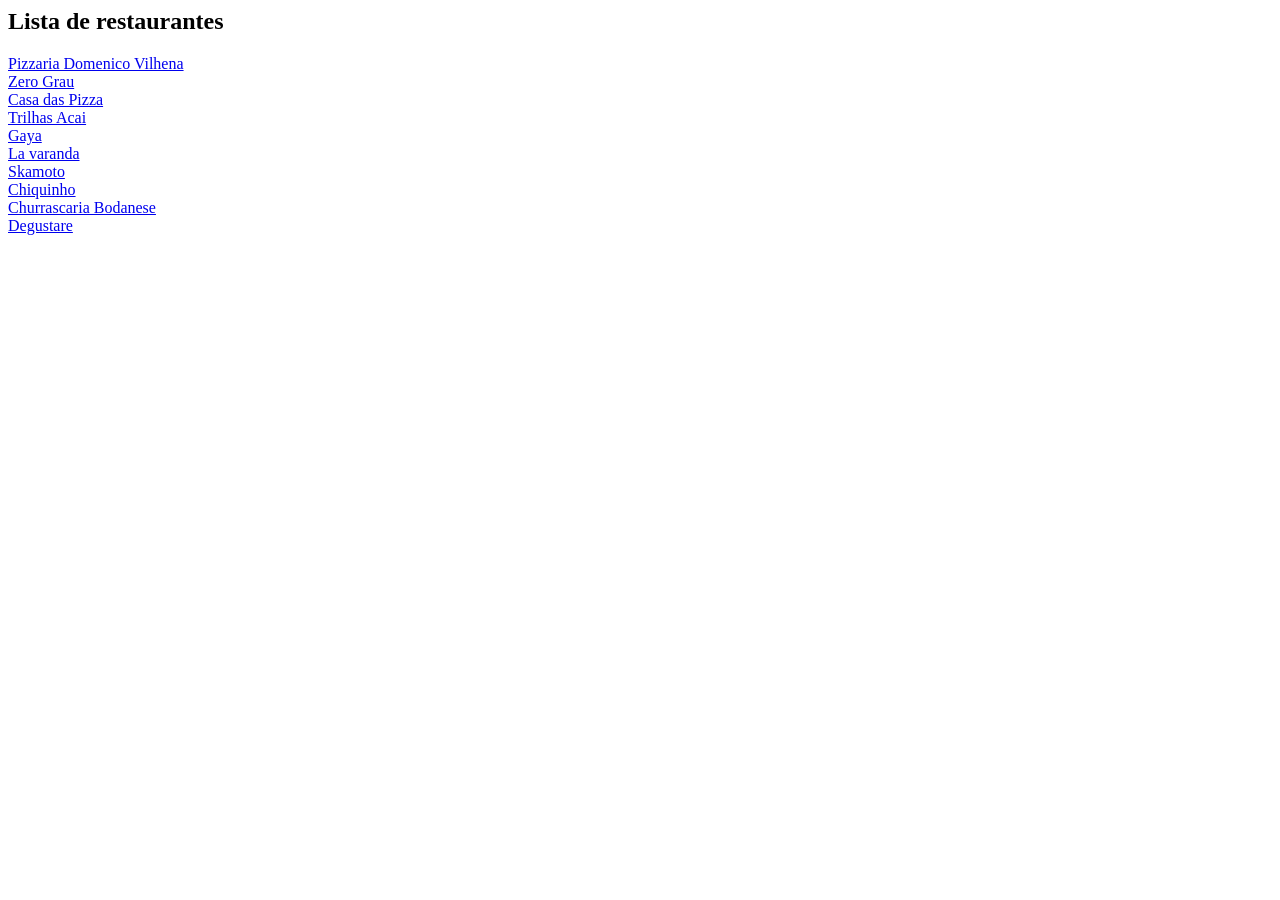
==== restaurantes.html @ d0da395f "Update restaurantes.html" ====
<html>
  <head>
    <link rel = "stylesheet" type = "text/css" href = "style.css">
  </head>
  <body>
    <h2>
      Lista de restaurantes
     </h2>
      <a href="https://www.instagram.com/pizzariadomenico/">Pizzaria Domenico Vilhena</a> <br>
      <a href="https://www.instagram.com/lanchonete.zerograu/">Zero Grau</a> <br>
       <a href="https://www.instagram.com/casadaspizzasro/">Casa das Pizza</a> <br>
       <a href="https://www.instagram.com/trilhasacai.vilhena/">Trilhas Acai</a> <br>
       <a href="https://www.instagram.com/gayacrepesesushi/">Gaya</a> <br>
       <a href="https://www.facebook.com/lavarandavha/?locale=pt_BR">La varanda</a> <br>
       <a href="https://www.instagram.com/s.kamoto_vilhena/">Skamoto</a> <br>
       <a href="https://www.instagram.com/chiquinhovilhena/">Chiquinho</a> <br>
       <a href="https://www.facebook.com/ChurrascariaBodanese/?locale=pt_BR">Churrascaria Bodanese</a> <br>
       <a href="https://www.instagram.com/degustare.restaurante/">Degustare</a> <br>
      
    
  </body>
</html>
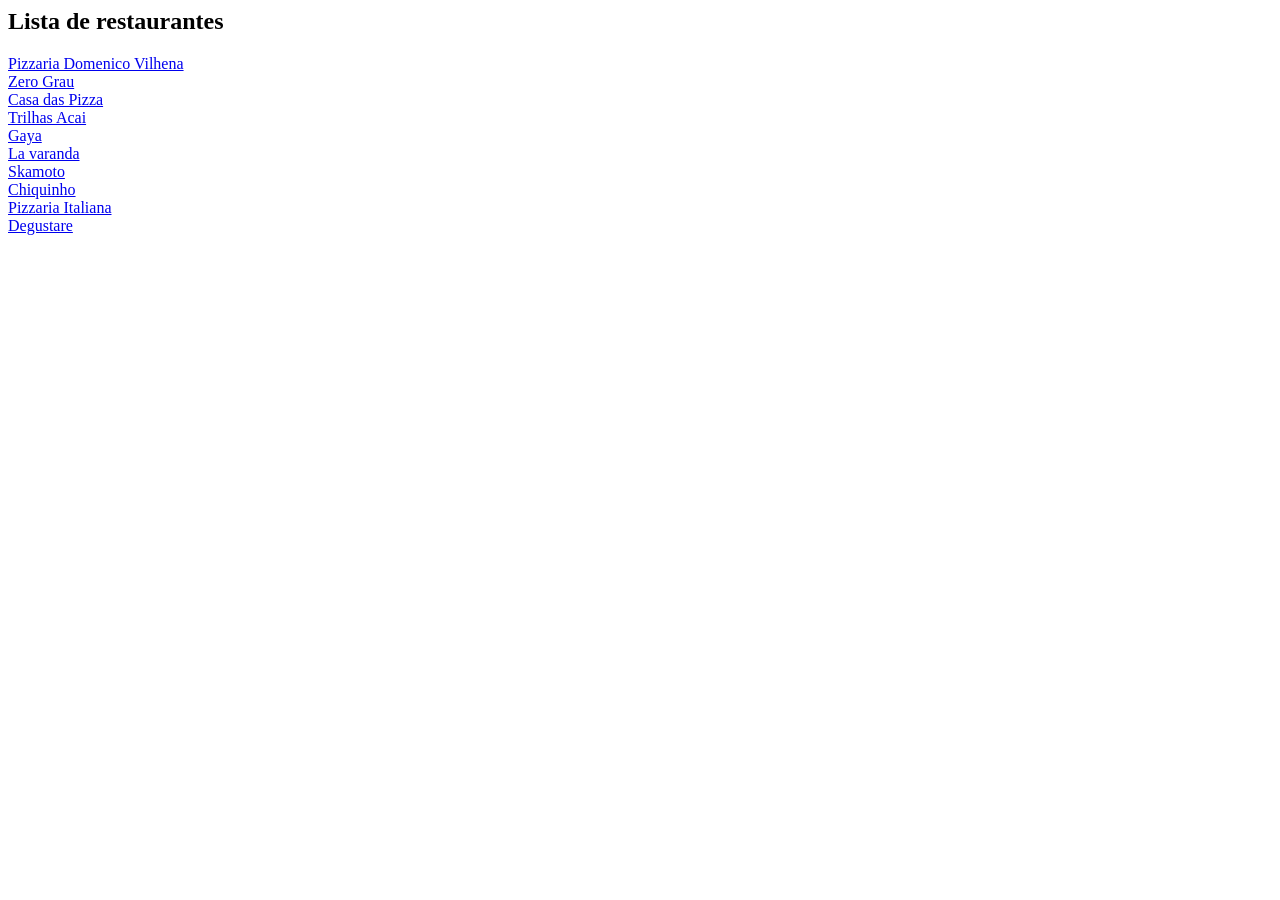
==== commit b1fa70a6: "Update restaurantes.html" ====
--- a/restaurantes.html
+++ b/restaurantes.html
@@ -14,7 +14,7 @@
        <a href="https://www.facebook.com/lavarandavha/?locale=pt_BR">La varanda</a> <br>
        <a href="https://www.instagram.com/s.kamoto_vilhena/">Skamoto</a> <br>
        <a href="https://www.instagram.com/chiquinhovilhena/">Chiquinho</a> <br>
-       <a href="https://www.facebook.com/ChurrascariaBodanese/?locale=pt_BR">Churrascaria Bodanese</a> <br>
+       <a href="https://www.instagram.com/italianapizzariaoficial/">Pizzaria Italiana</a> <br>
        <a href="https://www.instagram.com/degustare.restaurante/">Degustare</a> <br>
       
     
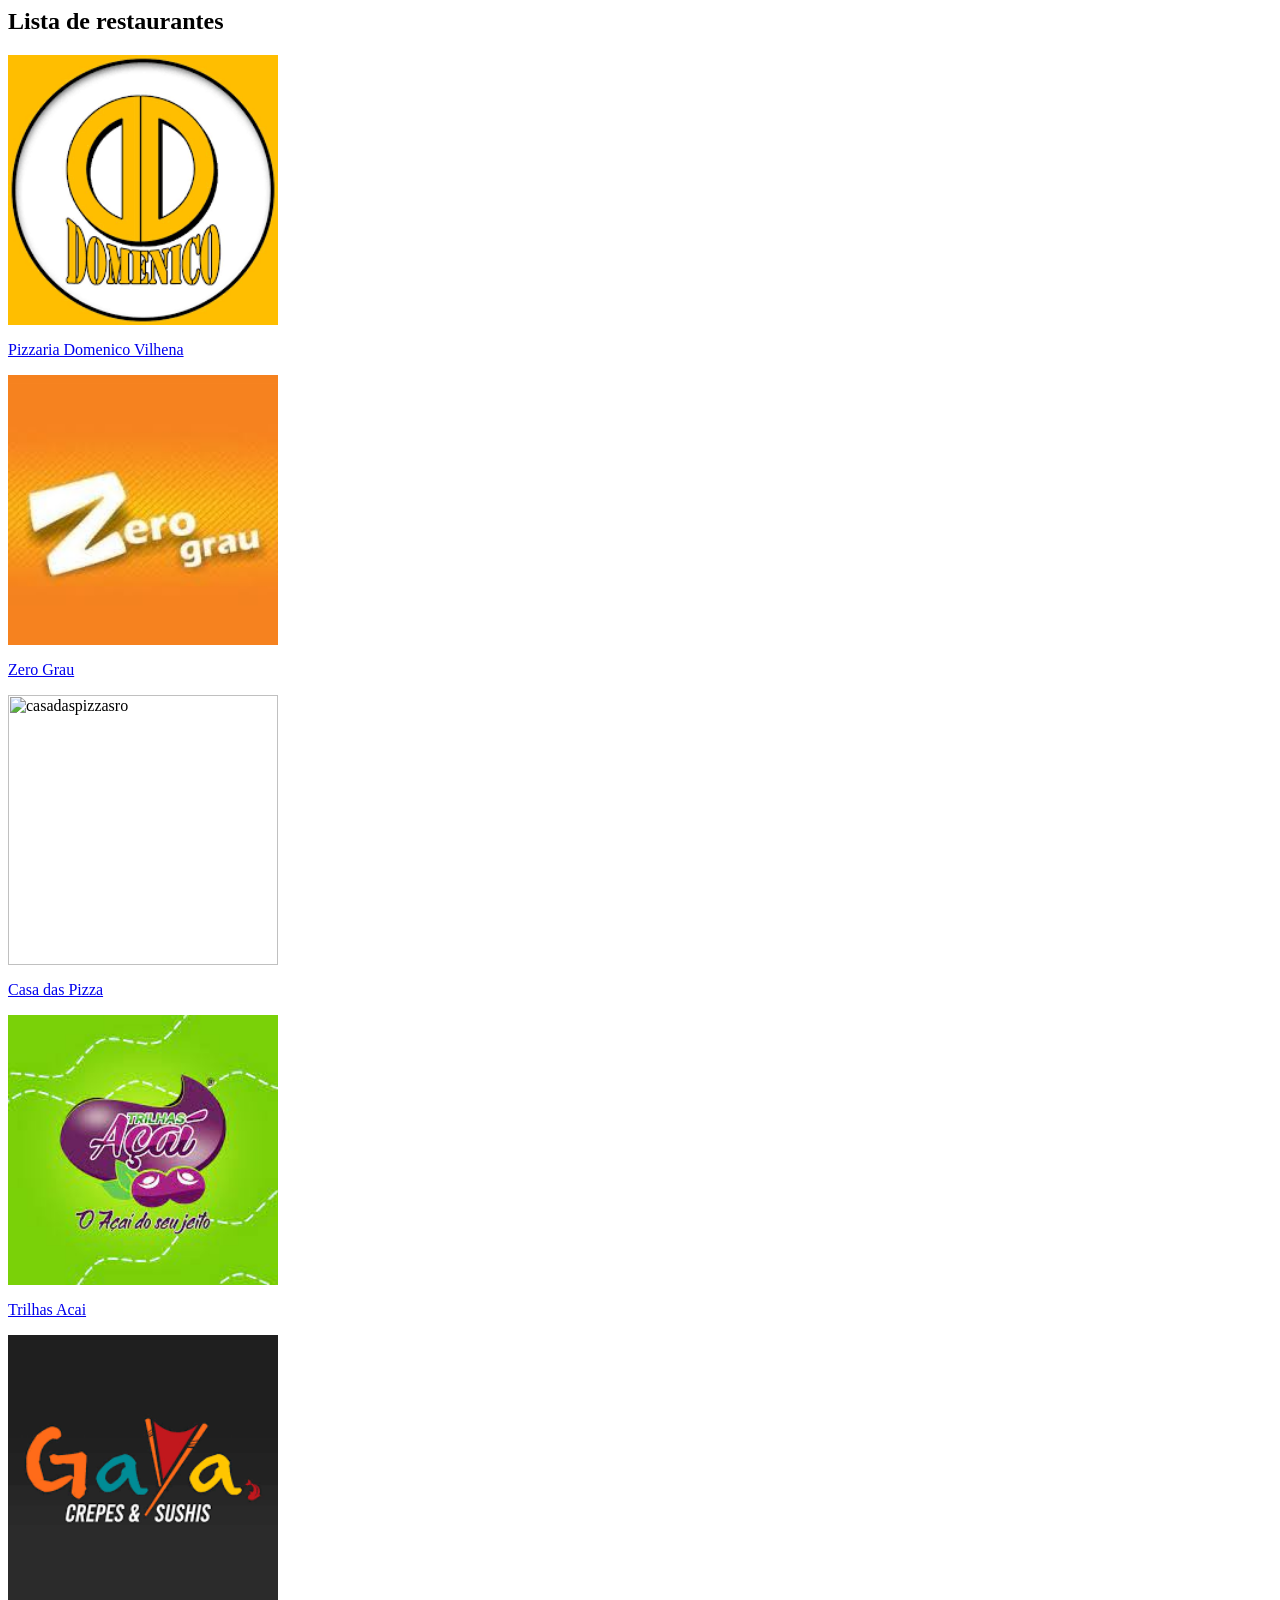
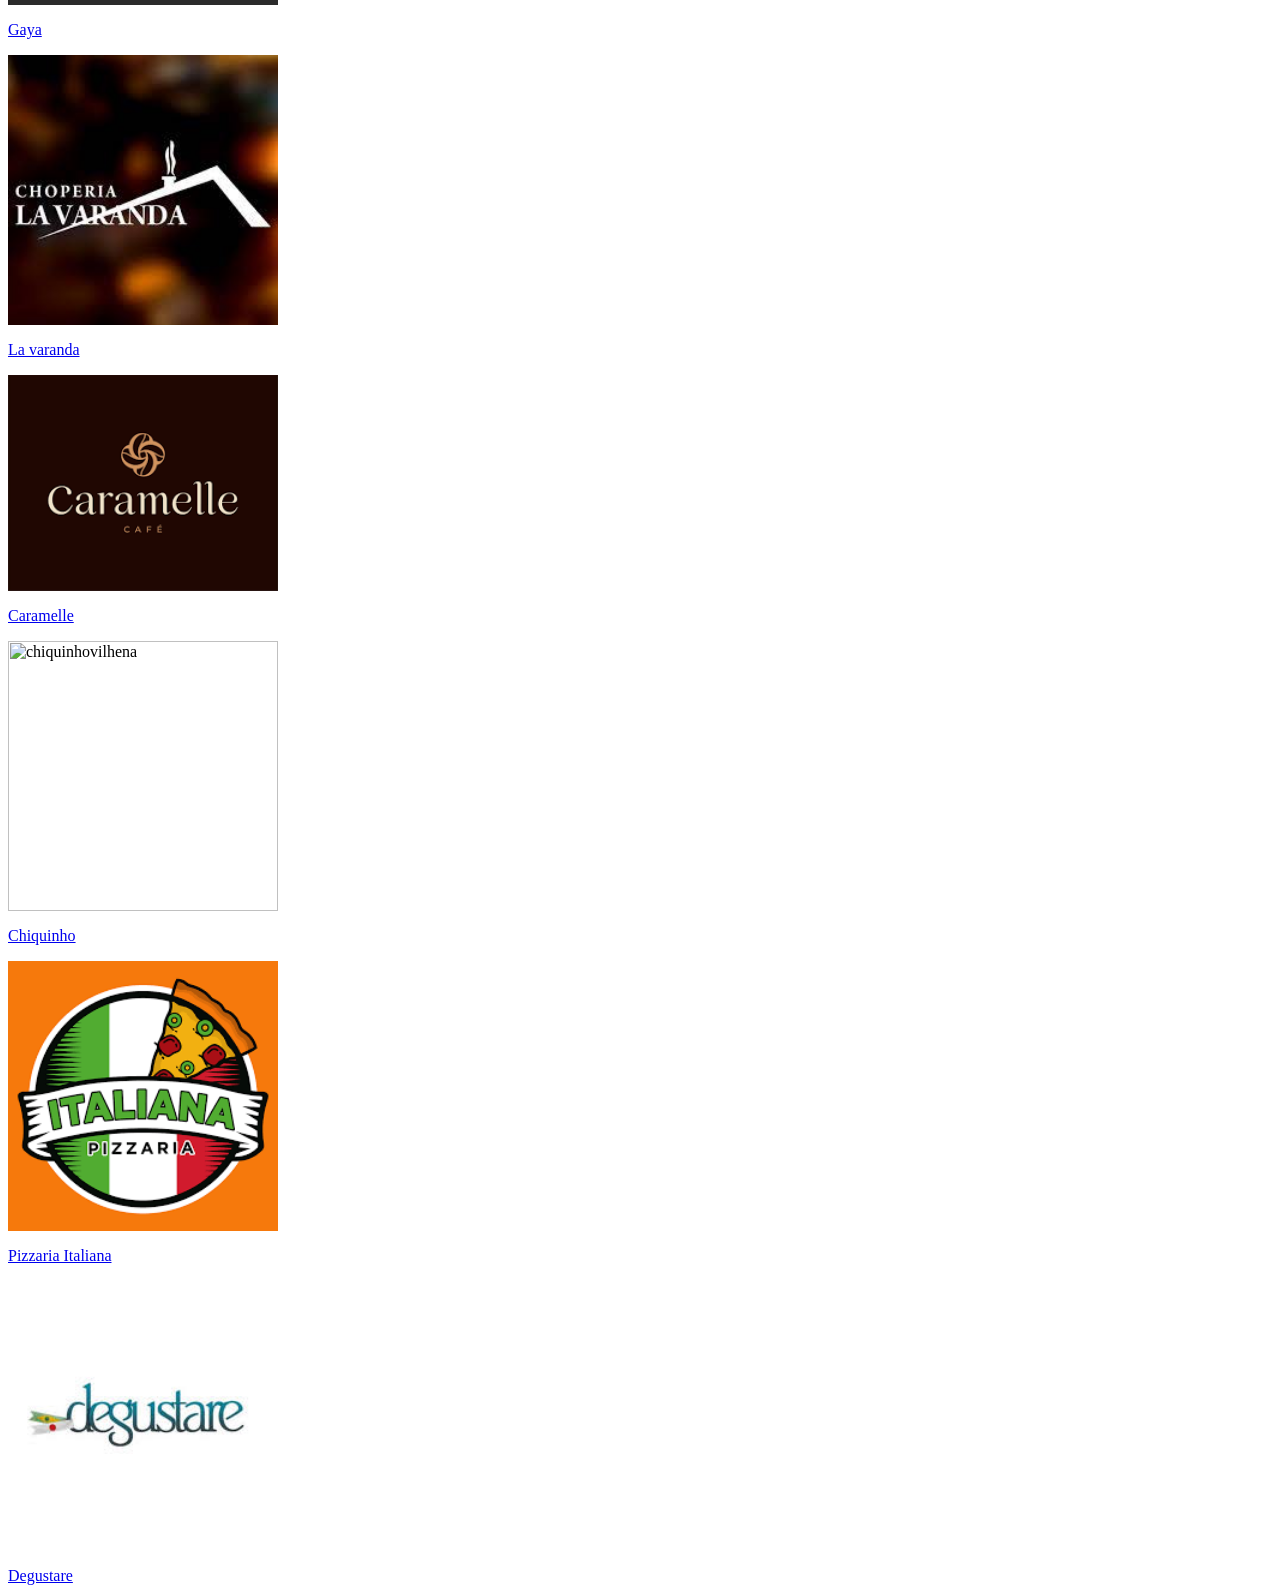
==== commit ef0ab03d: "Update restaurantes.html" ====
--- a/restaurantes.html
+++ b/restaurantes.html
@@ -6,16 +6,67 @@
     <h2>
       Lista de restaurantes
      </h2>
+     <p>
+       <img src="[data-uri]" width="270px"
+       alt="Domenico">
+     </p>
       <a href="https://www.instagram.com/pizzariadomenico/">Pizzaria Domenico Vilhena</a> <br>
+
+      <p>
+        <img src="[data-uri]" width="270px"
+        alt="zerograu">
+    </p>
       <a href="https://www.instagram.com/lanchonete.zerograu/">Zero Grau</a> <br>
+
+      <p>
+        <img src="https://media-cdn.tripadvisor.com/media/photo-s/13/5a/88/75/logo.jpg" width="270px"
+        alt="casadaspizzasro">
+      </p>
        <a href="https://www.instagram.com/casadaspizzasro/">Casa das Pizza</a> <br>
+
+       <p>
+        <img src="[data-uri]" width="270px"
+        alt="trilhasacai">
+
+       </p>
        <a href="https://www.instagram.com/trilhasacai.vilhena/">Trilhas Acai</a> <br>
+
+       <p>
+        <img src="[data-uri]" width="270px"
+        alt="gayacrepesesushi">
+       </p>
        <a href="https://www.instagram.com/gayacrepesesushi/">Gaya</a> <br>
+
+       <p>
+        <img src="[data-uri]" width="270px"
+        alt="lavarandavha">
+       </p>
        <a href="https://www.facebook.com/lavarandavha/?locale=pt_BR">La varanda</a> <br>
-       <a href="https://www.instagram.com/s.kamoto_vilhena/">Skamoto</a> <br>
+
+       <p>
+        <img src="[data-uri]" width="270px"
+        alt="caramellecafe">
+       </p>
+       <a href="https://www.instagram.com/caramellecafe.vilhena/">Caramelle</a> <br>
+
+       <p>
+        <img src="https://seeklogo.com/images/C/chiquinho-sorvetes-logo-69398D3BA4-seeklogo.com.png" width="270px"
+        alt="chiquinhovilhena">
+       </p>
        <a href="https://www.instagram.com/chiquinhovilhena/">Chiquinho</a> <br>
+
+       <p>
+        <img src="[data-uri]" width="270px"
+        alt="italianapizzariaoficial">
+       </p>
        <a href="https://www.instagram.com/italianapizzariaoficial/">Pizzaria Italiana</a> <br>
+
+       <p>
+        <img src="[data-uri]" width="270px"
+        alt="degustare">
+       </p>
        <a href="https://www.instagram.com/degustare.restaurante/">Degustare</a> <br>
+       
       
     
   </body>
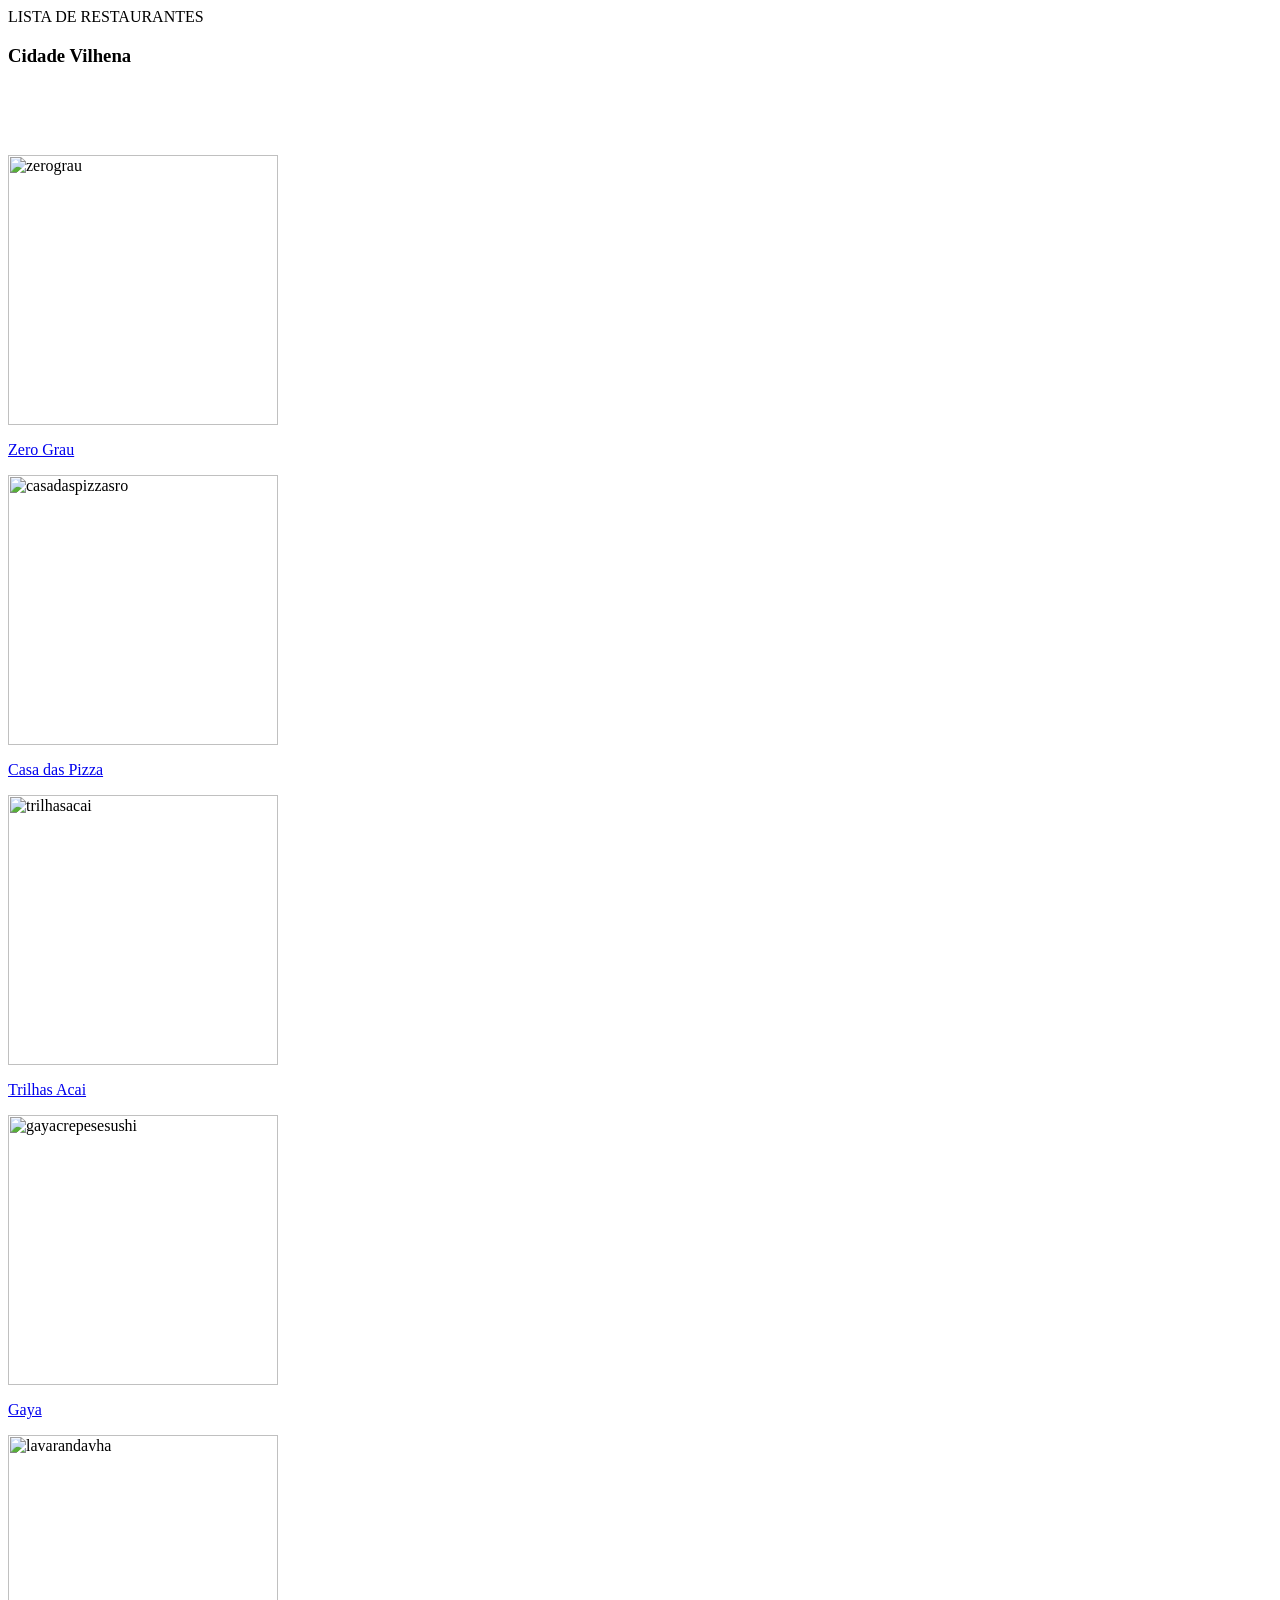
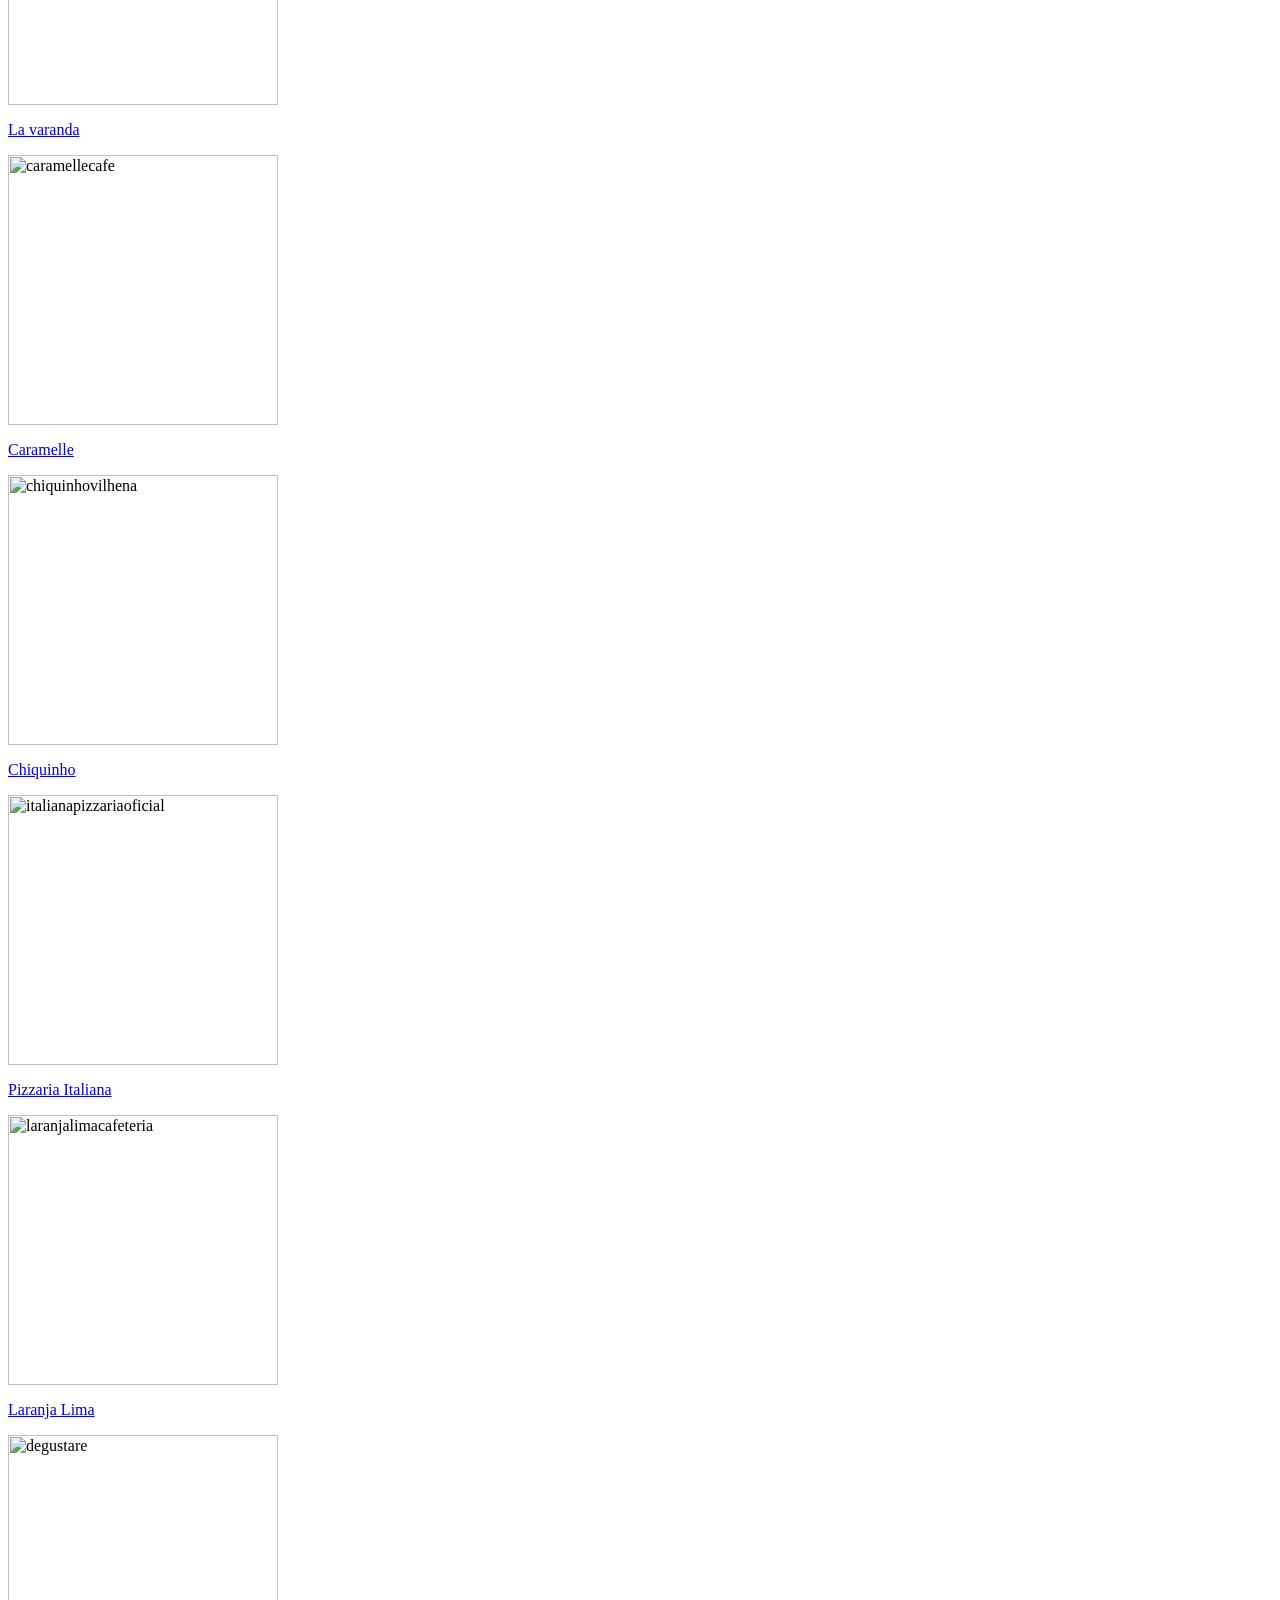
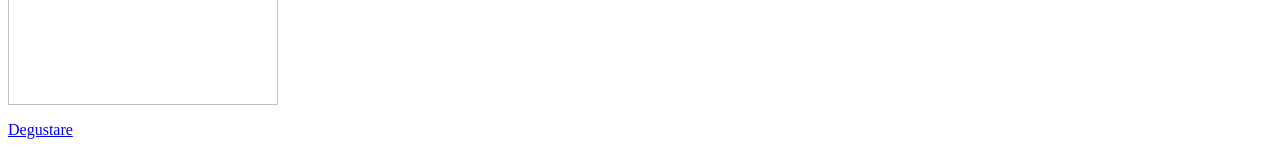
==== commit 95438dbf: "Update restaurantes.html" ====
--- a/restaurantes.html
+++ b/restaurantes.html
@@ -3,71 +3,83 @@
     <link rel = "stylesheet" type = "text/css" href = "style.css">
   </head>
   <body>
-    <h2>
-      Lista de restaurantes
-     </h2>
+    <div>
+        <header class="cabecalho" widht="400px">
+        <div class="borda">LISTA DE RESTAURANTES</div>
+    </header>
+    </div>
+    <div class="cabecalho2">
+    <div class="borda2"><h3>Cidade Vilhena</h3> </div>
+   </div>
+
+
+    <br><br><br>
      <p>
-       <img src="[data-uri]" width="270px"
-       alt="Domenico">
-     </p>
-      <a href="https://www.instagram.com/pizzariadomenico/">Pizzaria Domenico Vilhena</a> <br>
-
-      <p>
-        <img src="[data-uri]" width="270px"
+       <img src="imagens/pizzariadomenico.png" width="270px"
         alt="zerograu">
     </p>
       <a href="https://www.instagram.com/lanchonete.zerograu/">Zero Grau</a> <br>
 
       <p>
-        <img src="https://media-cdn.tripadvisor.com/media/photo-s/13/5a/88/75/logo.jpg" width="270px"
+        <img src="imagens/casadaspizzas.jpg" width="270px"
         alt="casadaspizzasro">
       </p>
        <a href="https://www.instagram.com/casadaspizzasro/">Casa das Pizza</a> <br>
 
        <p>
-        <img src="[data-uri]" width="270px"
+        <img src="imagens/trilhasacai.jpg" width="270px"
         alt="trilhasacai">
 
        </p>
        <a href="https://www.instagram.com/trilhasacai.vilhena/">Trilhas Acai</a> <br>
 
        <p>
-        <img src="[data-uri]" width="270px"
+        <img src="imagens/gaya.png" width="270px"
         alt="gayacrepesesushi">
        </p>
        <a href="https://www.instagram.com/gayacrepesesushi/">Gaya</a> <br>
 
        <p>
-        <img src="[data-uri]" width="270px"
+        <img src="imagens/lavaranda.jpg" width="270px"
         alt="lavarandavha">
        </p>
        <a href="https://www.facebook.com/lavarandavha/?locale=pt_BR">La varanda</a> <br>
 
        <p>
-        <img src="[data-uri]" width="270px"
+        <img src="imagens/caramelle.png" width="270px"
         alt="caramellecafe">
        </p>
        <a href="https://www.instagram.com/caramellecafe.vilhena/">Caramelle</a> <br>
 
        <p>
-        <img src="https://seeklogo.com/images/C/chiquinho-sorvetes-logo-69398D3BA4-seeklogo.com.png" width="270px"
+        <img src="imagens/chiquinho.jpeg" width="270px"
         alt="chiquinhovilhena">
        </p>
        <a href="https://www.instagram.com/chiquinhovilhena/">Chiquinho</a> <br>
 
        <p>
-        <img src="[data-uri]" width="270px"
+        <img src="imagens/pizzariaitaliana.png" width="270px"
         alt="italianapizzariaoficial">
        </p>
        <a href="https://www.instagram.com/italianapizzariaoficial/">Pizzaria Italiana</a> <br>
 
        <p>
-        <img src="[data-uri]" width="270px"
+        <img src="imagens/laranjalima.png" width="270px"
+        alt="laranjalimacafeteria">
+       </p>
+       <a href="https://www.instagram.com/laranjalimacafeteria/">Laranja Lima</a> <br>
+
+
+       <p>
+        <img src="imagens/degustare.jpg" width="270px"
         alt="degustare">
        </p>
        <a href="https://www.instagram.com/degustare.restaurante/">Degustare</a> <br>
+
+       <div class="rodapes">
+        <b><footer class="rodape"></footer></b>
+       </div>
        
       
-    
   </body>
 </html>
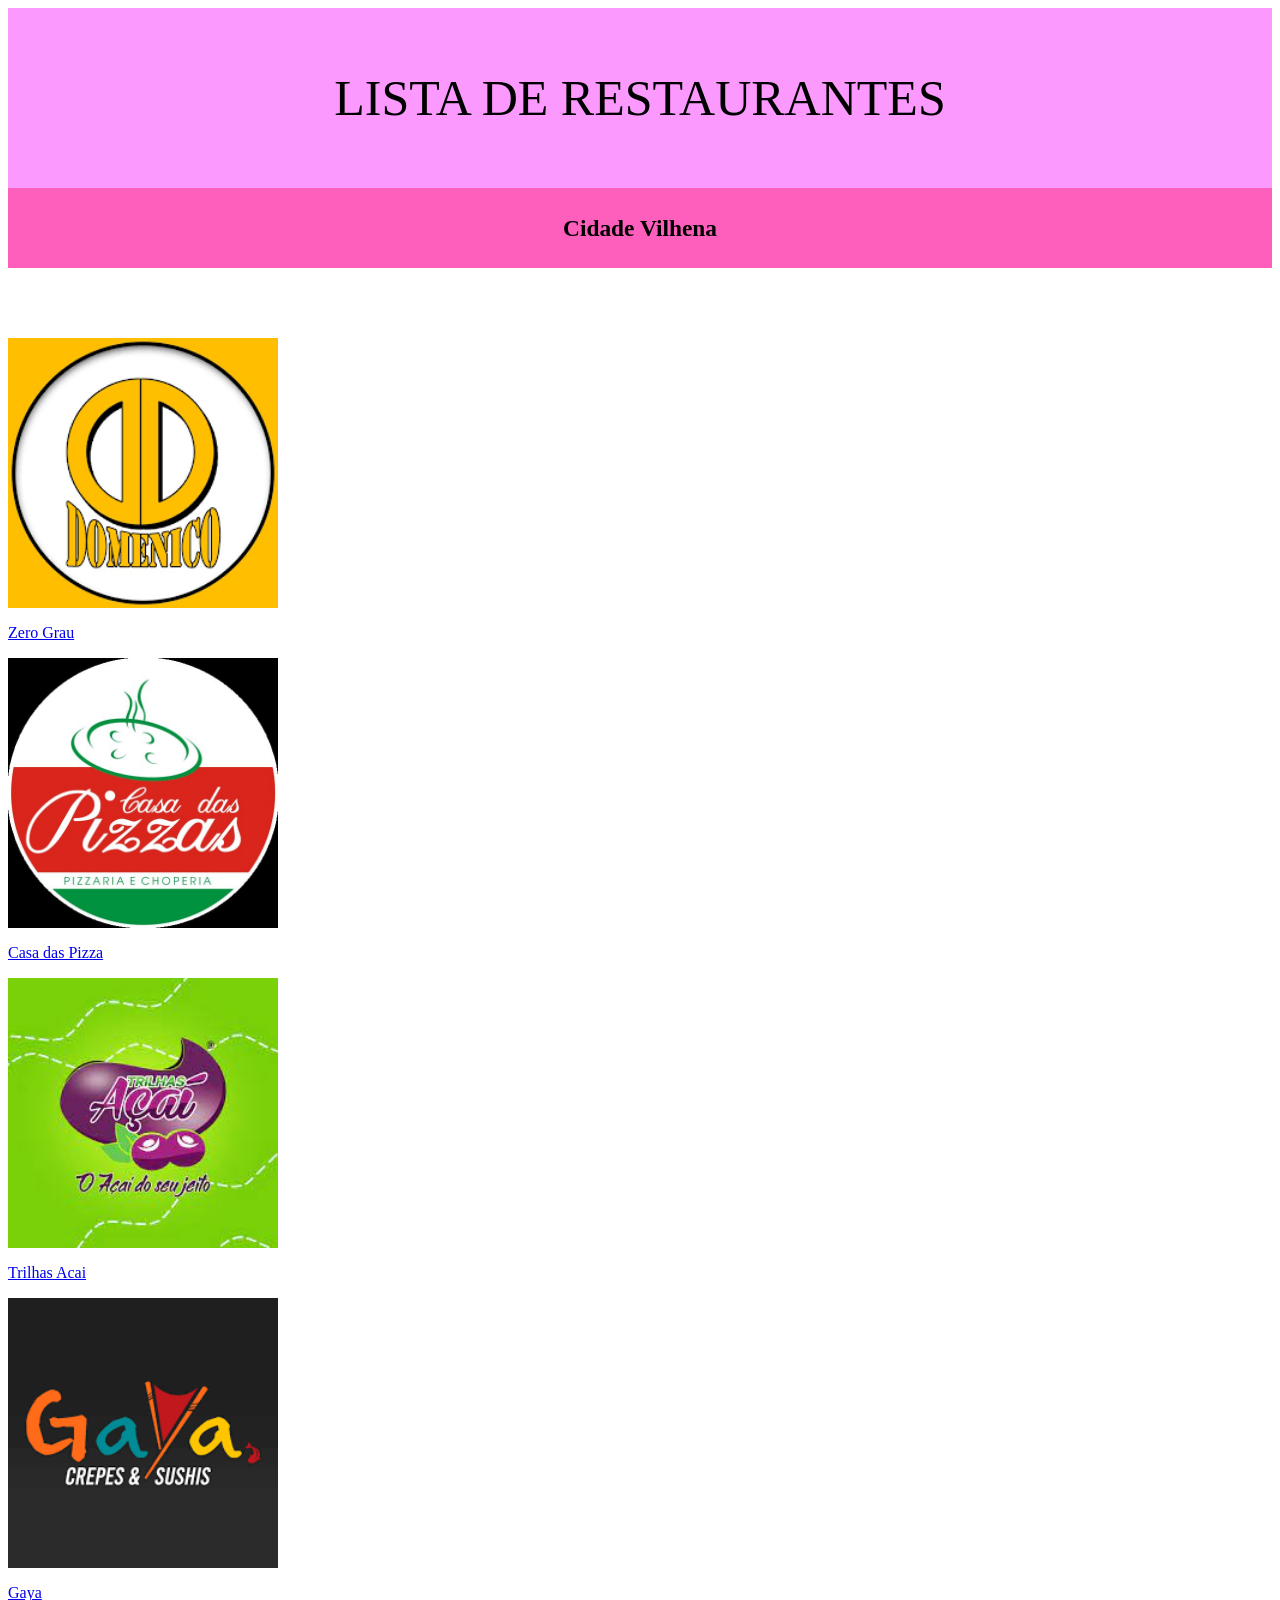
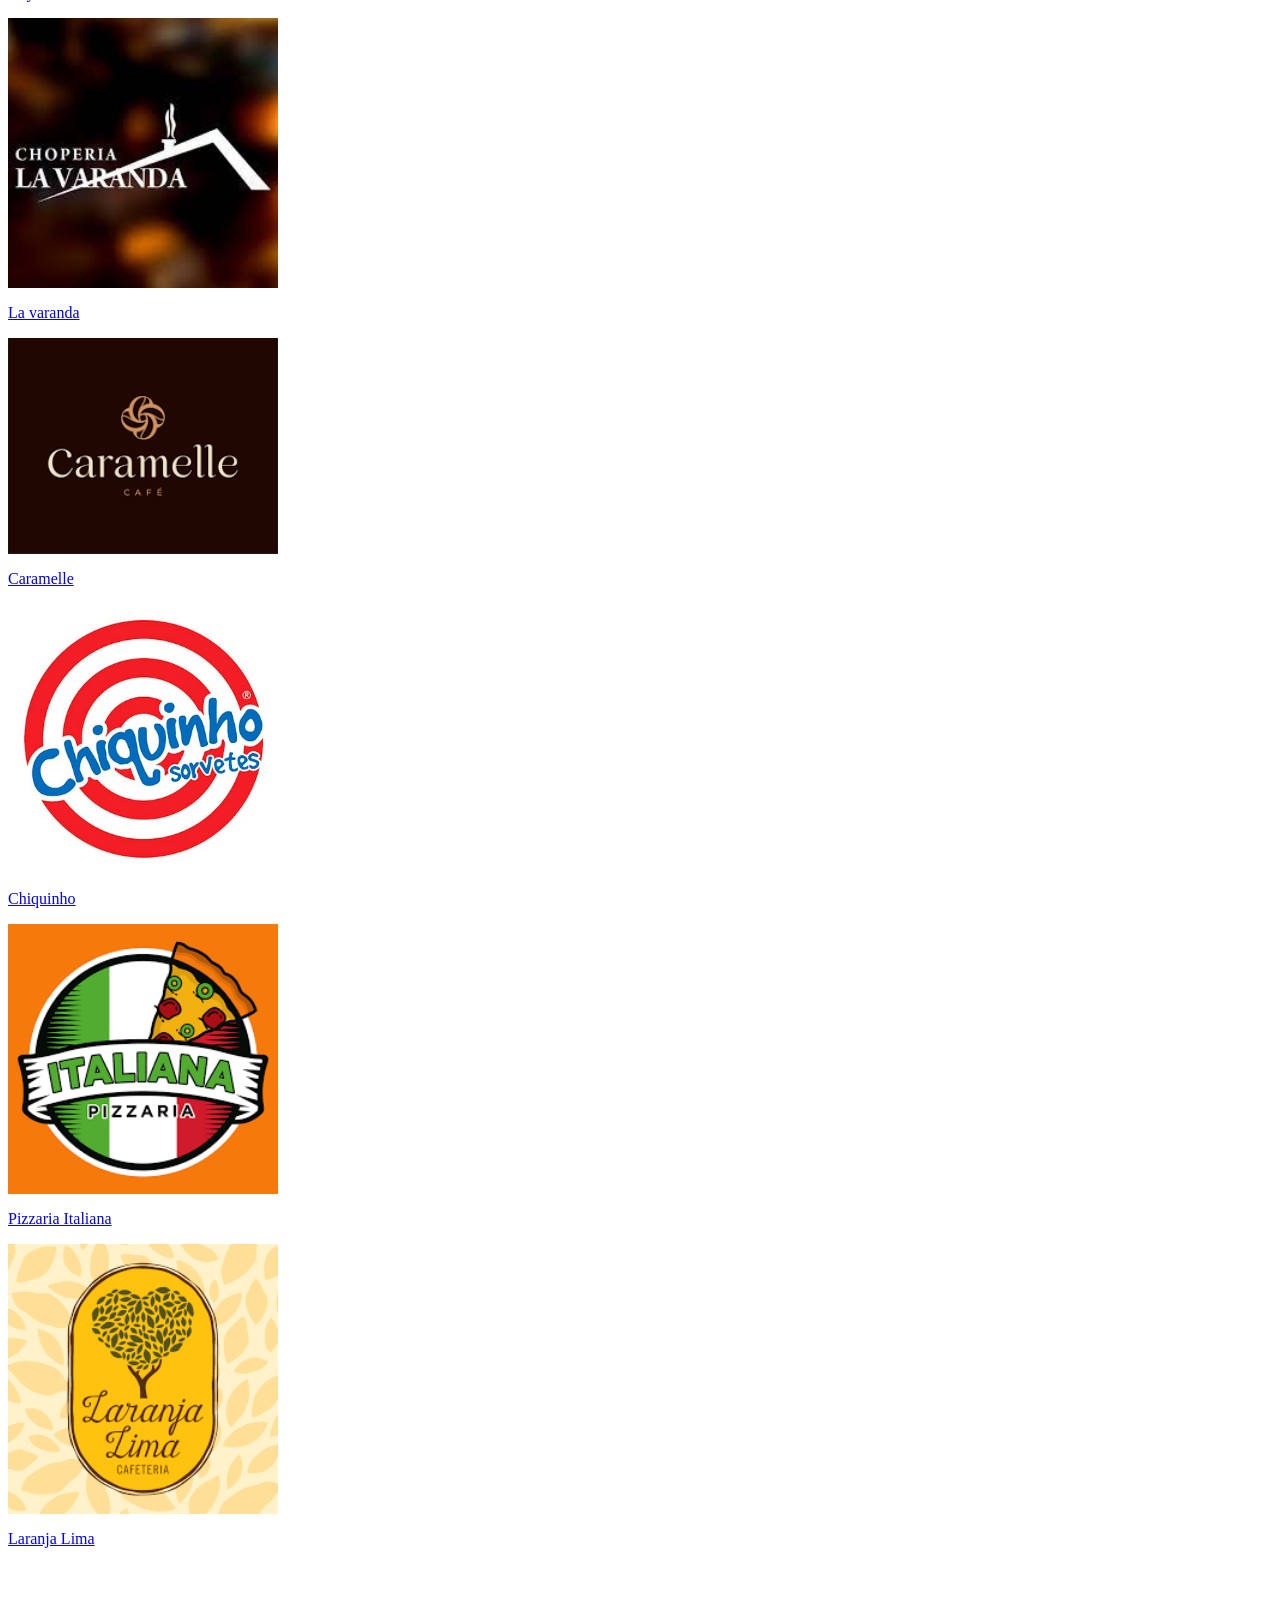
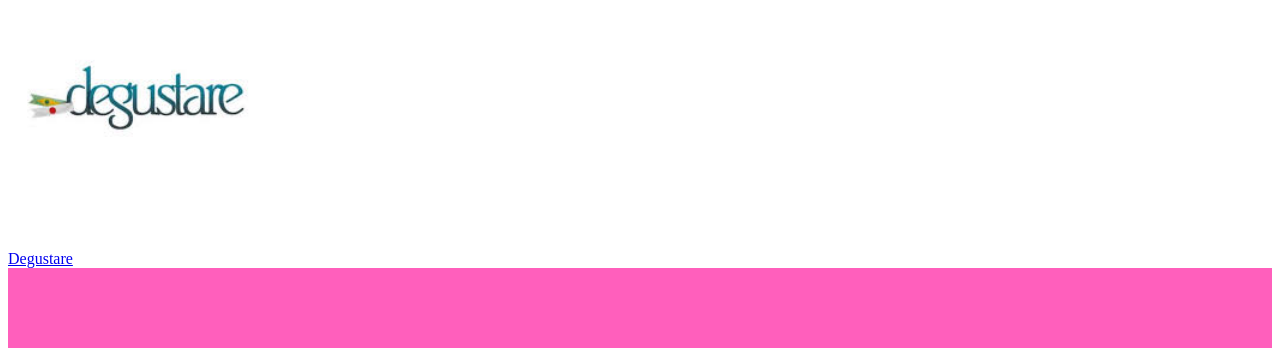
==== commit 84ee07db: "Update restaurantes.html" ====
--- a/restaurantes.html
+++ b/restaurantes.html
@@ -1,6 +1,6 @@
 <html>
   <head>
-    <link rel = "stylesheet" type = "text/css" href = "style.css">
+    <link rel = "stylesheet" type = "text/css" href = "styles.css">
   </head>
   <body>
     <div>
@@ -81,5 +81,6 @@
        </div>
        
       
+    
   </body>
 </html>
--- a/styles.css
+++ b/styles.css
@@ -0,0 +1,46 @@
+.cabecalho{
+    font-family: "Nova Flat";
+    display: Flex;
+    flex-direction: row;
+    justify-content: space-evenly;
+    align-items: center;
+    height: 140px;
+    padding: 20px;
+    text-decoration: none;
+    background-color: rgb(252, 153, 255);
+    color: black;
+}
+.cabecalho2{
+    font-family: "Nova Flat";
+    display: Flex;
+    flex-direction: row;
+    justify-content: space-evenly;
+    align-items: center;
+    height: 40px;
+    padding: 20px;
+    text-decoration: none;
+    background-color:  rgb(255, 95, 188);
+    font-size: 20px;
+    color: black;
+}
+.borda{
+    border-radius: 2000px;
+    font-size: 50px;
+    padding: 20px;
+}
+.rodape{
+    text-align: center;
+}
+.rodapes {
+    font-family: "Nova Flat";
+    display: Flex;
+    flex-direction: row;
+    justify-content: space-evenly;
+    align-items: center;
+    height: 40px;
+    padding: 20px;
+    text-decoration: none;
+    background-color:  rgb(255, 95, 188);
+    font-size: 20px;
+    color: black;
+}
